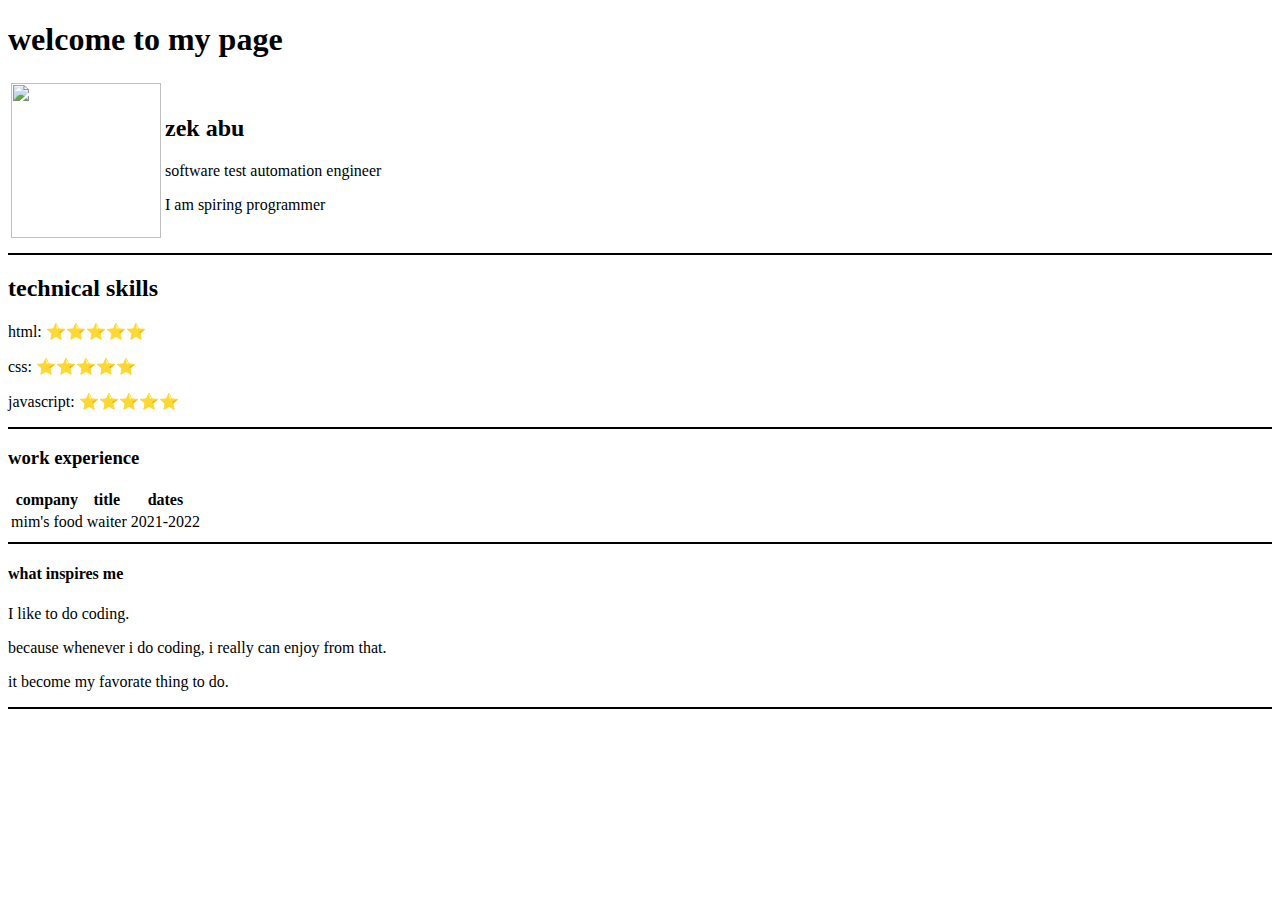
==== index.html @ 94286651 "Add files via upload" ====
<!DOCTYPE html>
<html>
    <head>
     <title> _zek </title>
      <meta name="description" contant="my html mage">
      <meta charset="utf-8" />
      <meta name="robot" contant="index,follow" />
      <link rel="icon" href="/img/imgbin-hamza-arabic-alphabet-letter-glottal-stop-letters-arabic-204JUWMPSTnE6Pn6TWLSSkvdk.jpg">
      <meta name="viewport" content="width=device-width, initial-scale=1">
      <link rel="stylesheet" href="style.css" />
    </head>
    <body>

      <h1>welcome to my page</h1>
      <table>
         <tr>
           <td><img width="150px" height="155px" src="img/my pic.JPG"></td>
           <td>
              <h2>zek abu</h2>
              <p>software test automation engineer</p>
              <p>I am spiring programmer</p>
         </td>
         </tr>
      </table>
   <hr color="black">
       <h2>technical skills</h2>
       <p>html: ⭐️⭐️⭐️⭐️⭐️</p>
       <p>css: ⭐️⭐️⭐️⭐️⭐️</p>
       <p>javascript: ⭐️⭐️⭐️⭐️⭐️</p>
   <hr color="black">
            <h3>work experience</h3>
      <table>
         <tr>
            <th>company</th>
            <th>title</th>
            <th>dates</th>
         </tr>
         <tr>
           <td>mim's food</td> 
           <td>waiter</td>
           <td>2021-2022</td>
         </tr>
      </table>
      <hr color="black">
      <h4>what inspires me</h4>
      <p>I like to do coding.</p>
      <p>because whenever i do coding, i really can enjoy from that.</p>
      <p>it become my favorate thing to do.</p>
      <hr color="black">
    </body>
</html>
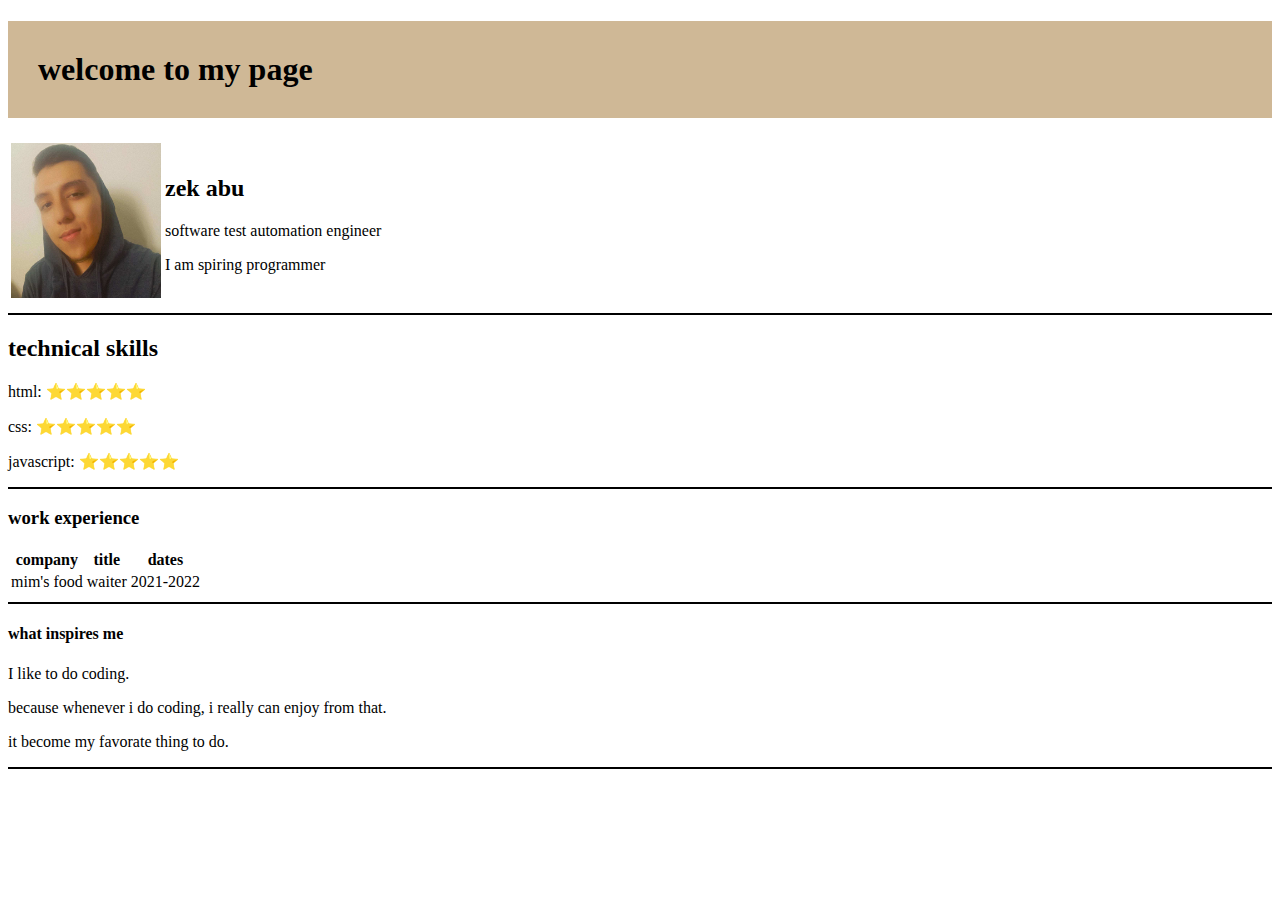
==== commit 4c978313: "Add files via upload" ====
--- a/index.html
+++ b/index.html
@@ -14,7 +14,7 @@
       <h1>welcome to my page</h1>
       <table>
          <tr>
-           <td><img width="150px" height="155px" src="img/my pic.JPG"></td>
+           <td><img width="150px" height="155px" src="./my_pic.JPG"></td>
            <td>
               <h2>zek abu</h2>
               <p>software test automation engineer</p>
--- a/style.css
+++ b/style.css
@@ -0,0 +1,6 @@
+h1 {
+    size: 200px;
+    padding: 30px;
+    background-color: rgb(207, 184, 150);
+}
+
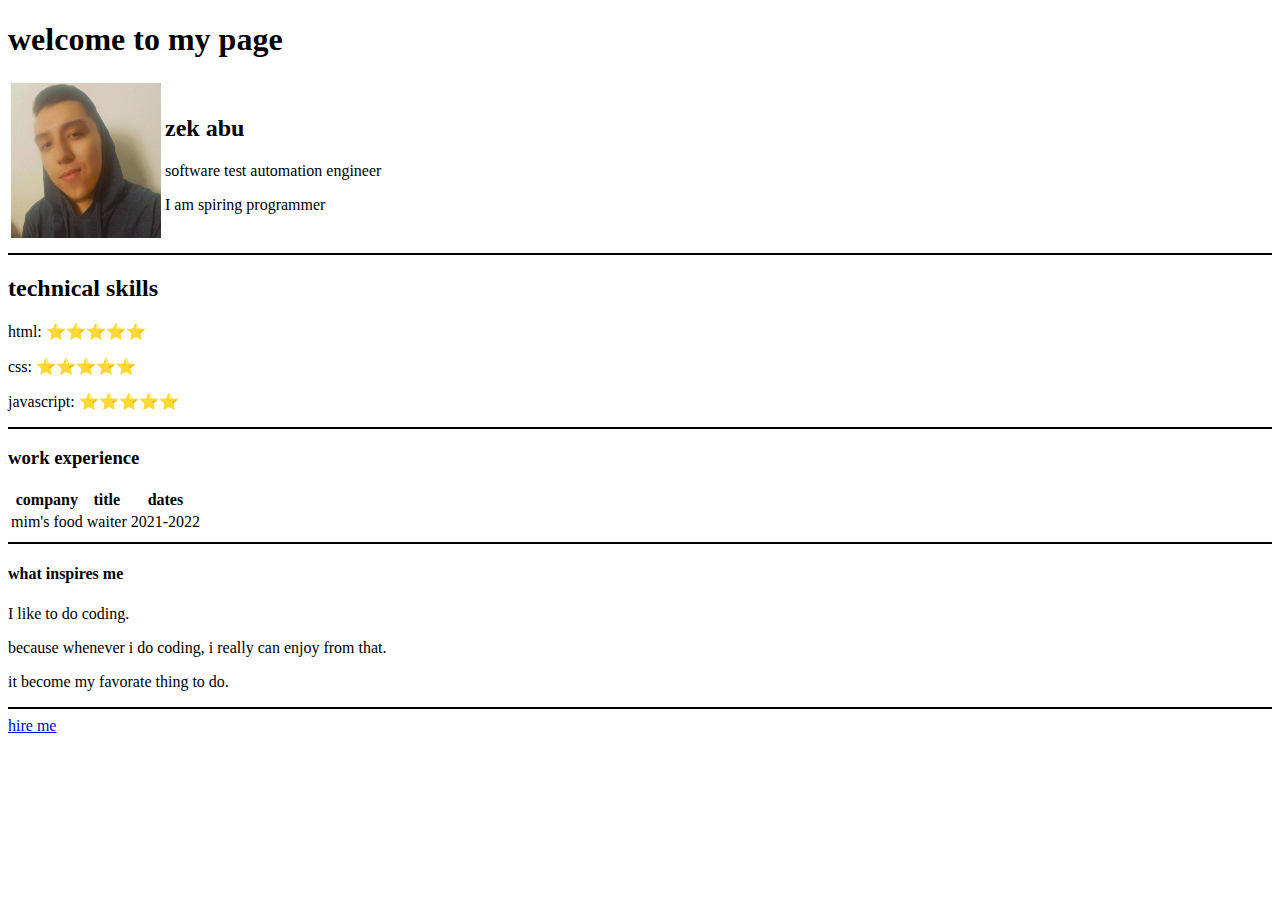
==== commit 00ec251b: "Update index.html" ====
--- a/index.html
+++ b/index.html
@@ -47,5 +47,6 @@
       <p>because whenever i do coding, i really can enjoy from that.</p>
       <p>it become my favorate thing to do.</p>
       <hr color="black">
+      <a href="./contact.html">hire me</a>
     </body>
-</html> +</html> 
